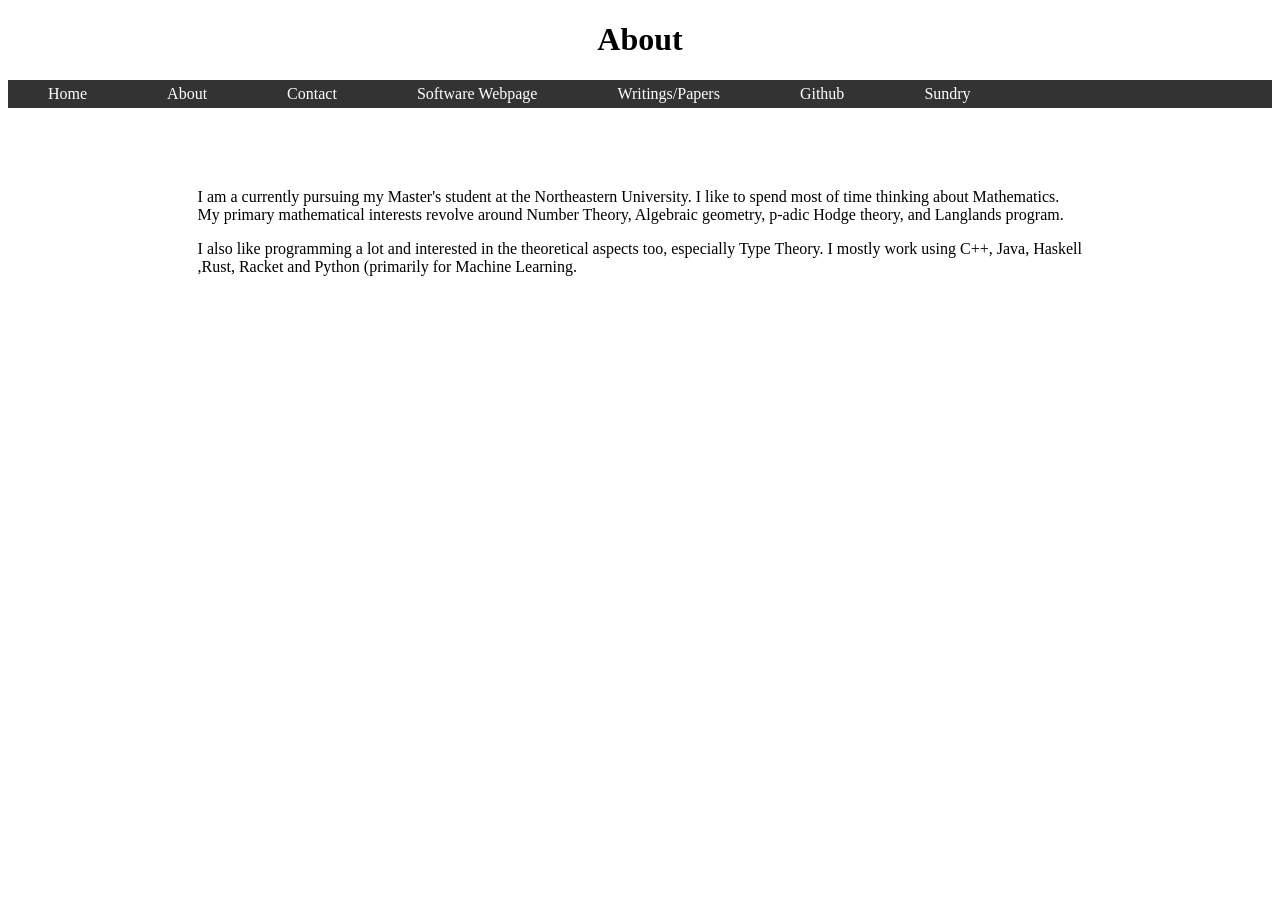
==== about.html @ 5e3c9bd8 "Create about.html" ====
<!DOCTYPE html>
<html>
<head>
<title>About</title>
<link rel="stylesheet" href="style.css">
<h1>About</h1>
<ul class="a">
  <li><a class="active" href="index.html">Home</a></li>
  <li><a class="active" href="about.html">About</a></li>
  <li><a class="active" href="contact.html">Contact</a></li>
  <li><a class="active" href="https://renaissancenerd.github.io">Software
Webpage</a></li>
  <li><a class="active"
href="writings.html">Writings/Papers</a></li>
  <li><a class="active" href="https://github.com/renaissancenerd">Github</a></li>
  <li><a class="active" href="sundry.html">Sundry</a></li>
</ul>
</head>

<body>
<div>

<p> 
    I am a currently pursuing my Master's student at the
    Northeastern University. I like to spend most of time thinking about Mathematics. My primary mathematical interests revolve around
    Number Theory, Algebraic geometry, p-adic Hodge theory,
    and Langlands program. 
    </p>

    <p>
    I also like programming a lot and interested in the theoretical aspects too, especially Type Theory.
    I mostly work using C++, Java, Haskell ,Rust, Racket and Python (primarily for Machine Learning. 
</p>




<br>
</div>
</body>
</html>
---- style.css ----
ul.a {
    list-style-type: none;
    margin: 0;
    padding: 0;
    overflow: hidden;
    text-align:center;
    background-color: #333;
    font-size:100%;
    table-layout:fixed;
    word-wrap: break-word;
}

  
li a.active{
    display: block;
    color: white;
    padding: 05px 40px;
    text-decoration: none;
    float: left;
    font-size:100%;
    table-layout:fixed;
    word-wrap:break-word;
}

li a.active:hover {
    background-color: #111;
}

div {

    margin-top: 80px;
    margin-bottom: 100px;
    padding-left:15%;
    padding-right:15%;
    font-size:100%;

}

h1{text-align:center}

h2{text-align:center}

img{
    display:block;
    margin: 0 auto;
}
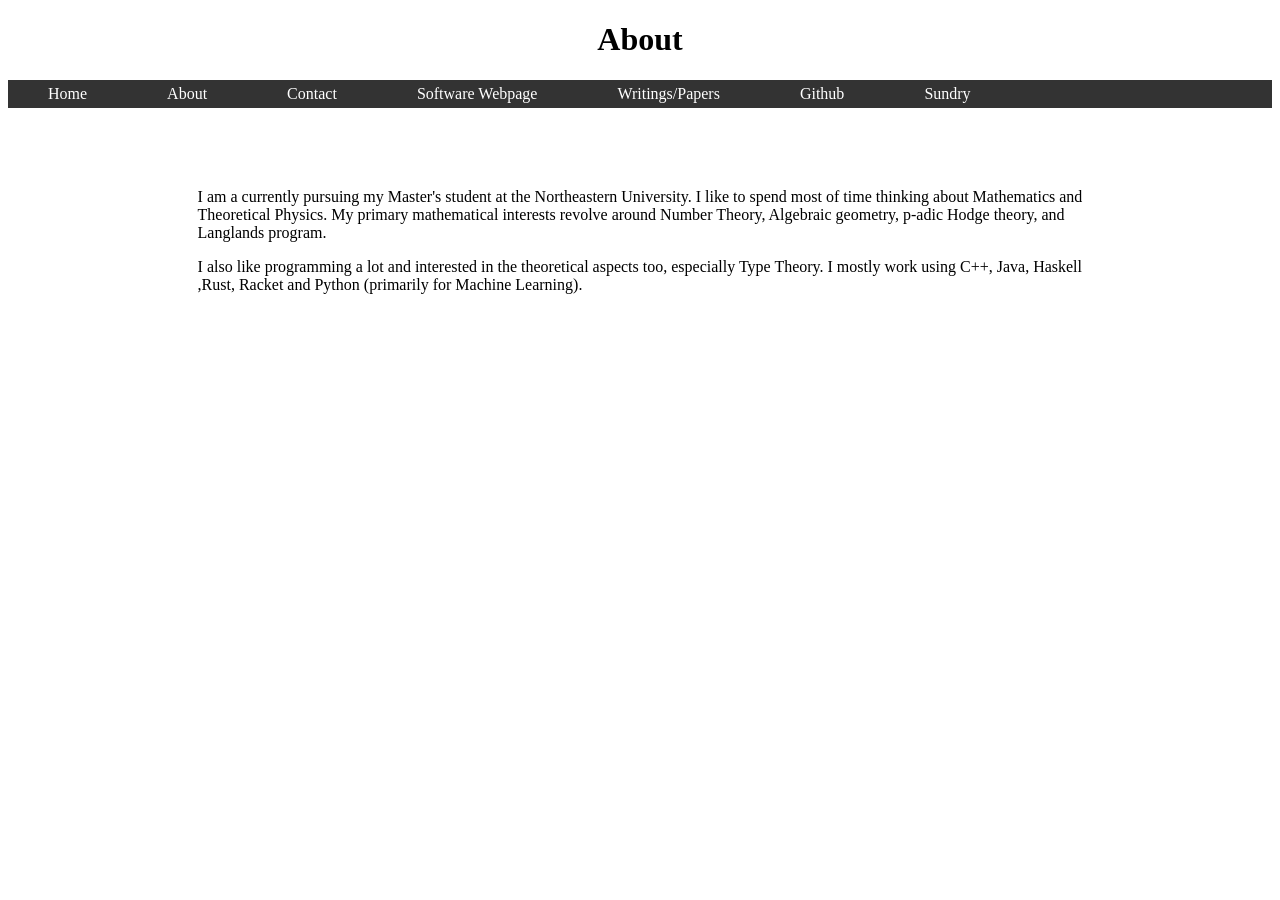
==== commit 7a4910a0: "Update about.html" ====
--- a/about.html
+++ b/about.html
@@ -22,14 +22,14 @@
 
 <p> 
     I am a currently pursuing my Master's student at the
-    Northeastern University. I like to spend most of time thinking about Mathematics. My primary mathematical interests revolve around
+    Northeastern University. I like to spend most of time thinking about Mathematics and Theoretical Physics. My primary mathematical interests revolve around
     Number Theory, Algebraic geometry, p-adic Hodge theory,
     and Langlands program. 
     </p>
 
     <p>
     I also like programming a lot and interested in the theoretical aspects too, especially Type Theory.
-    I mostly work using C++, Java, Haskell ,Rust, Racket and Python (primarily for Machine Learning. 
+    I mostly work using C++, Java, Haskell ,Rust, Racket and Python (primarily for Machine Learning). 
 </p>
 
 
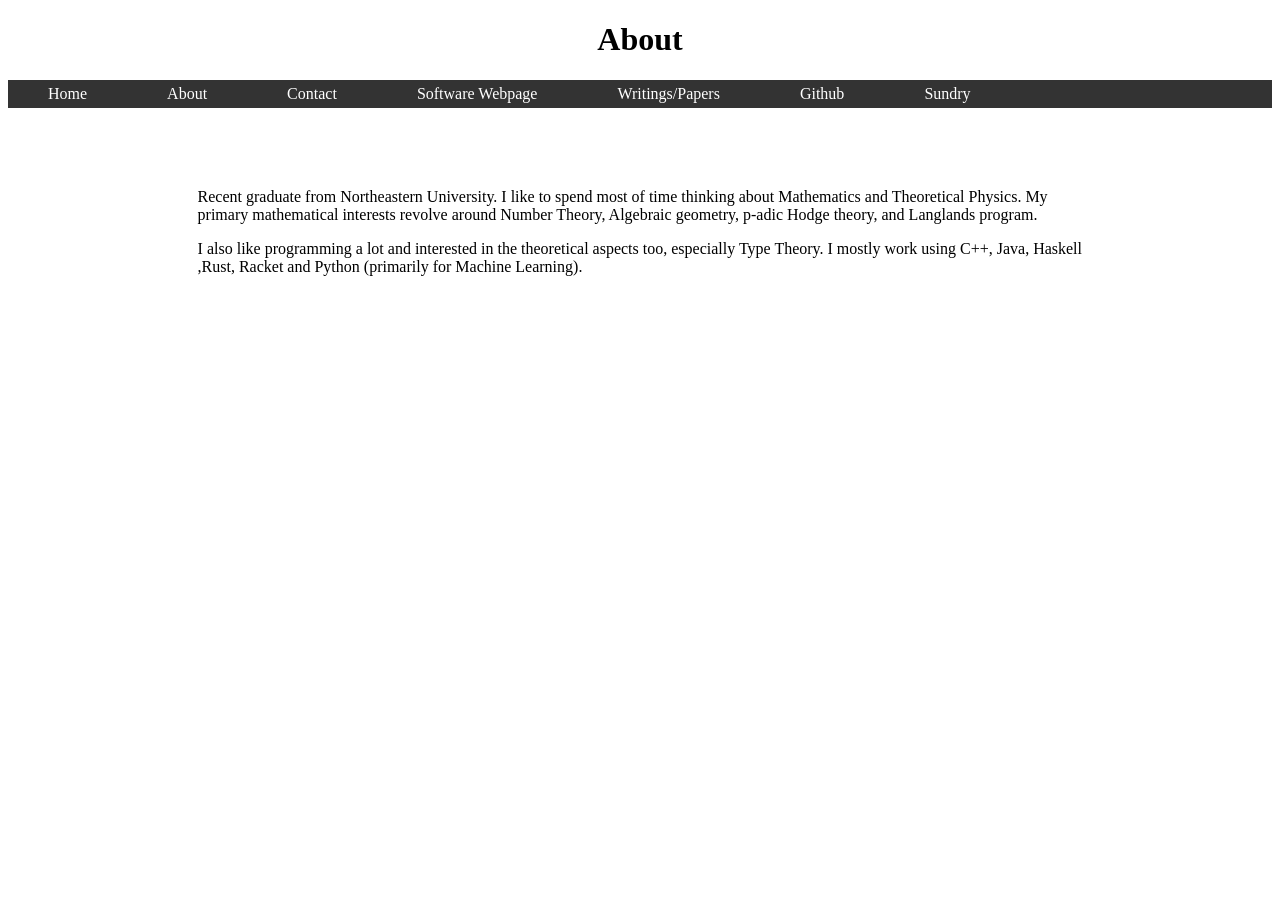
==== commit 9169102c: "Update about.html" ====
--- a/about.html
+++ b/about.html
@@ -21,8 +21,7 @@
 <div>
 
 <p> 
-    I am a currently pursuing my Master's student at the
-    Northeastern University. I like to spend most of time thinking about Mathematics and Theoretical Physics. My primary mathematical interests revolve around
+    Recent graduate from Northeastern University. I like to spend most of time thinking about Mathematics and Theoretical Physics. My primary mathematical interests revolve around
     Number Theory, Algebraic geometry, p-adic Hodge theory,
     and Langlands program. 
     </p>
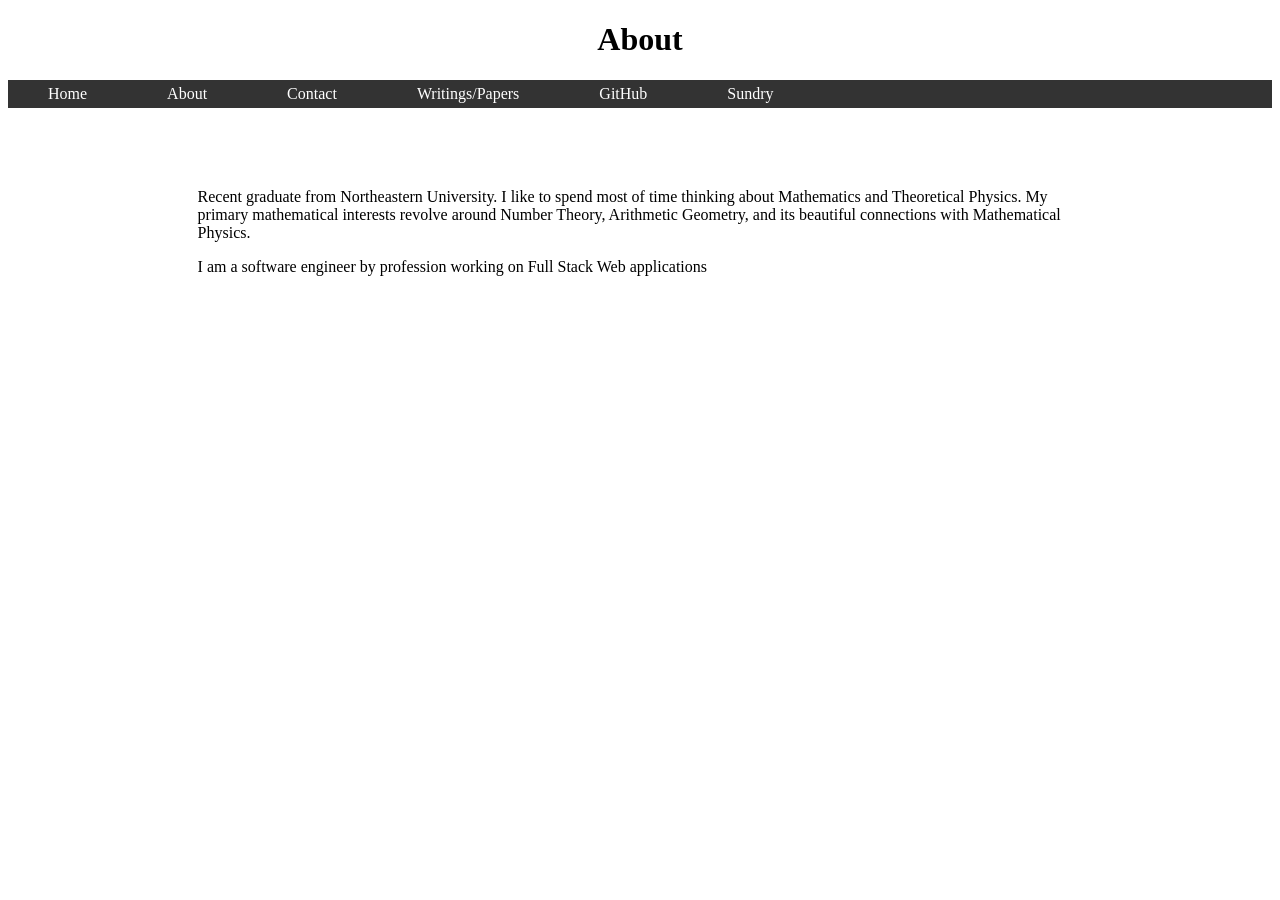
==== commit 5c935193: "Update about.html" ====
--- a/about.html
+++ b/about.html
@@ -8,11 +8,9 @@
   <li><a class="active" href="index.html">Home</a></li>
   <li><a class="active" href="about.html">About</a></li>
   <li><a class="active" href="contact.html">Contact</a></li>
-  <li><a class="active" href="https://renaissancenerd.github.io">Software
-Webpage</a></li>
   <li><a class="active"
 href="writings.html">Writings/Papers</a></li>
-  <li><a class="active" href="https://github.com/renaissancenerd">Github</a></li>
+  <li><a class="active" href="https://github.com/renaissancenerd">GitHub</a></li>
   <li><a class="active" href="sundry.html">Sundry</a></li>
 </ul>
 </head>
@@ -22,13 +20,11 @@
 
 <p> 
     Recent graduate from Northeastern University. I like to spend most of time thinking about Mathematics and Theoretical Physics. My primary mathematical interests revolve around
-    Number Theory, Algebraic geometry, p-adic Hodge theory,
-    and Langlands program. 
+    Number Theory, Arithmetic Geometry, and its beautiful connections with Mathematical Physics. 
     </p>
 
     <p>
-    I also like programming a lot and interested in the theoretical aspects too, especially Type Theory.
-    I mostly work using C++, Java, Haskell ,Rust, Racket and Python (primarily for Machine Learning). 
+    I am a software engineer by profession working on Full Stack Web applications 
 </p>
 
 
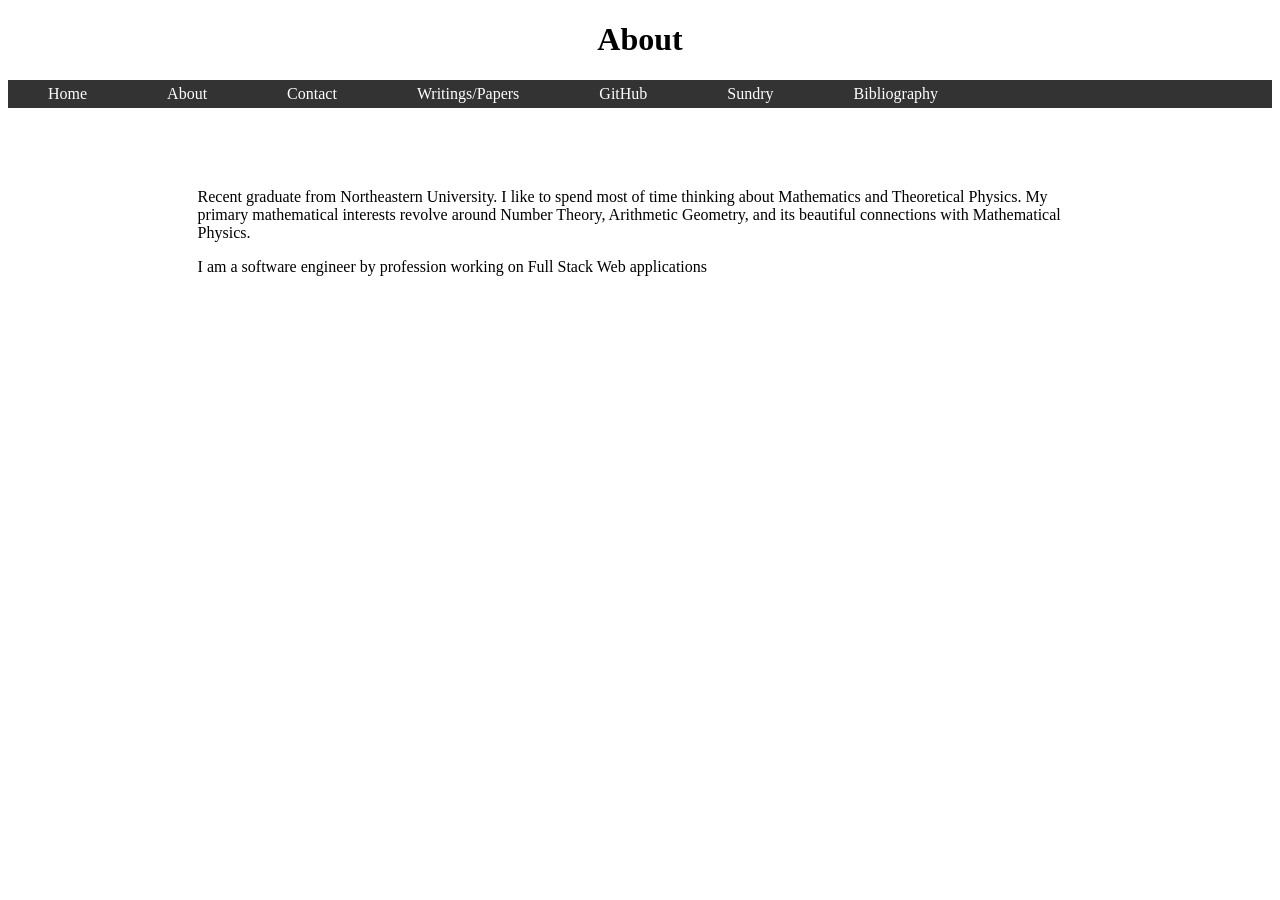
==== commit ea7203b5: "Update about.html" ====
--- a/about.html
+++ b/about.html
@@ -12,6 +12,7 @@
 href="writings.html">Writings/Papers</a></li>
   <li><a class="active" href="https://github.com/renaissancenerd">GitHub</a></li>
   <li><a class="active" href="sundry.html">Sundry</a></li>
+  <li><a class="active" href="bibliography.html">Bibliography</a></li>
 </ul>
 </head>
 
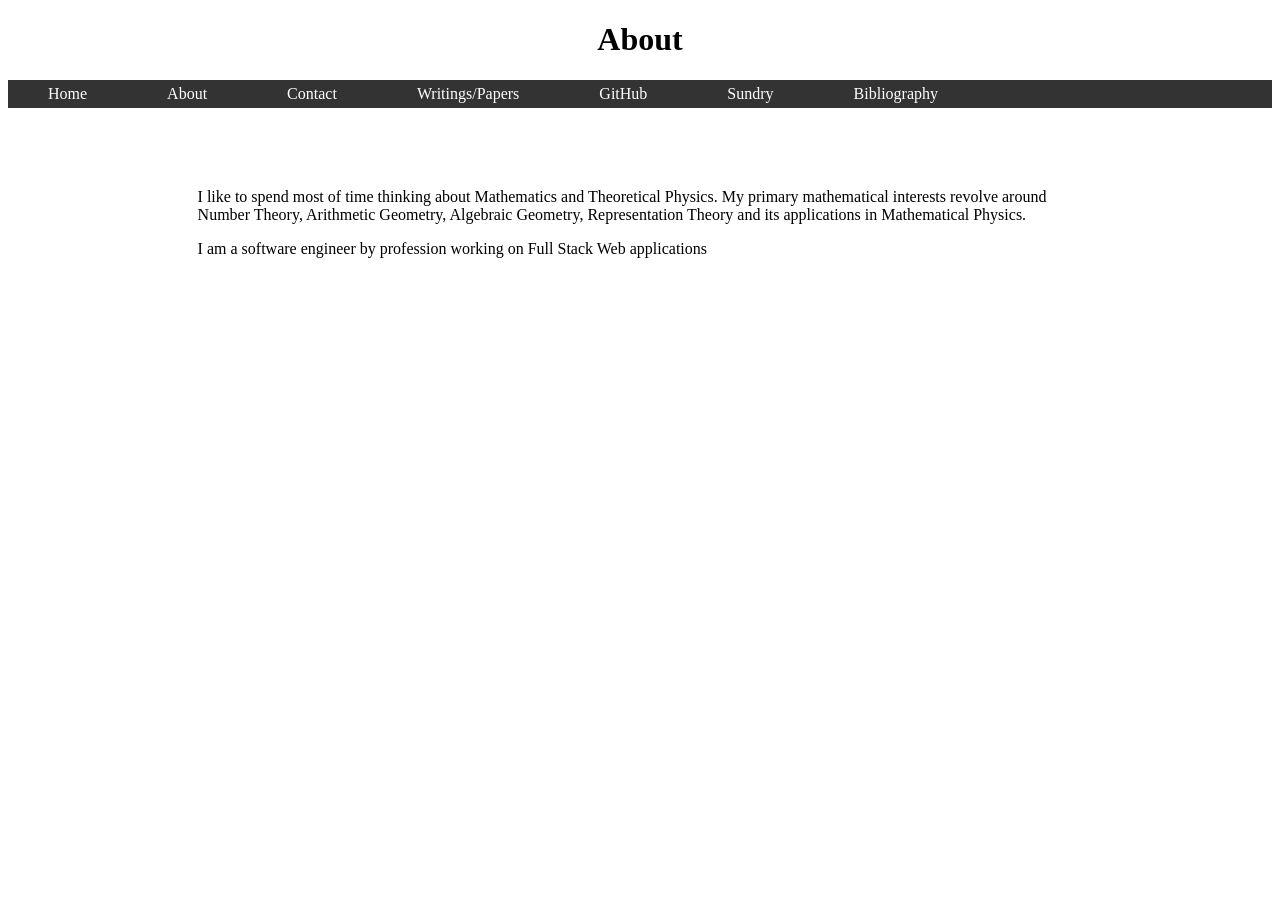
==== commit 3922fd74: "Update about.html" ====
--- a/about.html
+++ b/about.html
@@ -20,9 +20,8 @@
 <div>
 
 <p> 
-    Recent graduate from Northeastern University. I like to spend most of time thinking about Mathematics and Theoretical Physics. My primary mathematical interests revolve around
-    Number Theory, Arithmetic Geometry, and its beautiful connections with Mathematical Physics. 
-    </p>
+    I like to spend most of time thinking about Mathematics and Theoretical Physics. My primary mathematical interests revolve around Number Theory, Arithmetic Geometry, Algebraic Geometry, Representation Theory and its applications in Mathematical Physics. 
+</p>
 
     <p>
     I am a software engineer by profession working on Full Stack Web applications 
